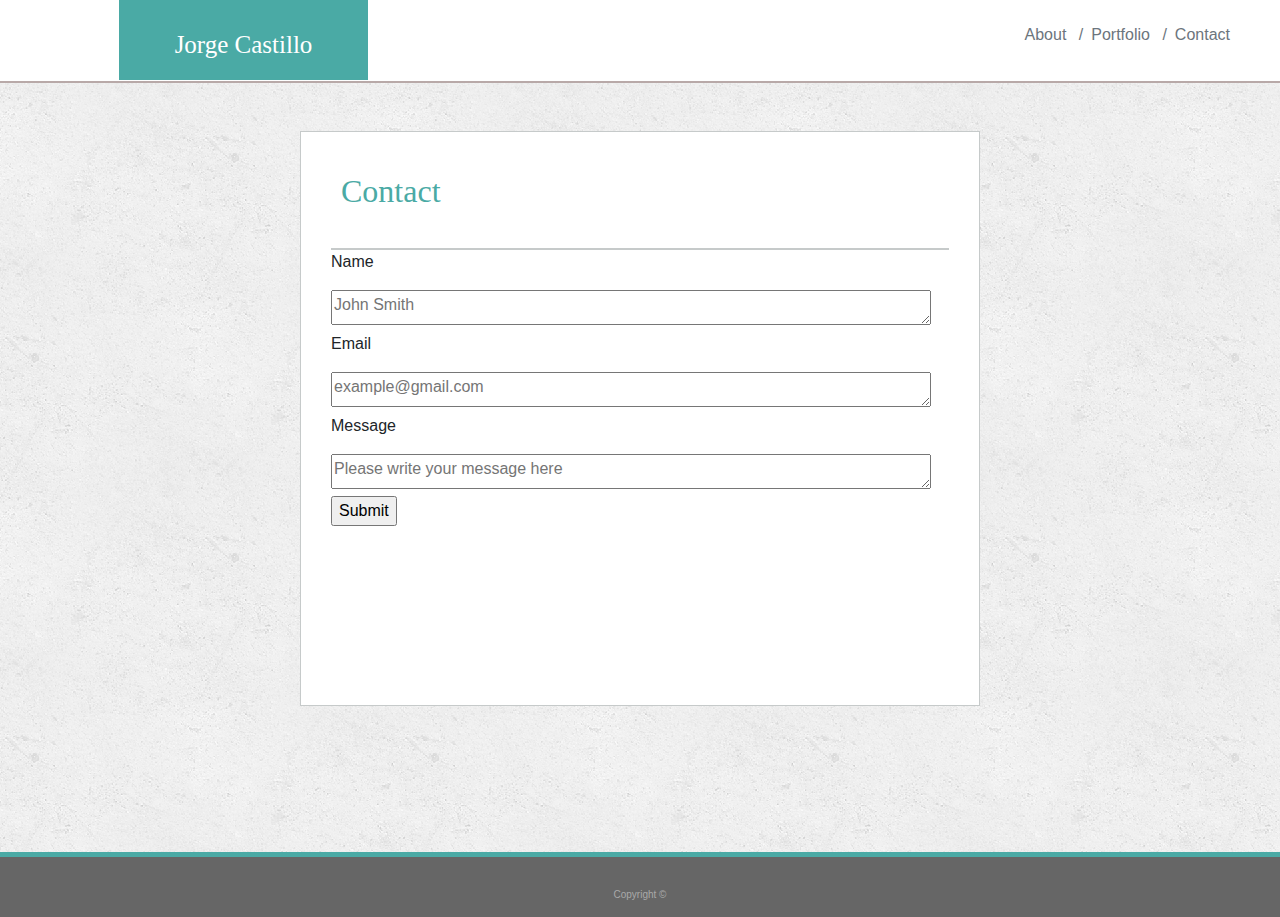
==== contact.html @ dff35753 "porfolio pages functional" ====
<!DOCTYPE html>
<html lang="en">

<head>
    <meta charset="UTF-8">
    <meta name="viewport" content="width=device-width, initial-scale=1.0">
    <meta http-equiv="X-UA-Compatible" content="ie=edge">
    <title>Contact</title>

    <!--links to CSS Stylesheet-->
    <link rel="stylesheet" type="text/css" media="screen" href="index.css">

    <!--links to Bootstrap-->
    <link rel="stylesheet" href="https://stackpath.bootstrapcdn.com/bootstrap/4.3.1/css/bootstrap.min.css"
        integrity="sha384-ggOyR0iXCbMQv3Xipma34MD+dH/1fQ784/j6cY/iJTQUOhcWr7x9JvoRxT2MZw1T" crossorigin="anonymous">

    <!--links to Google fonts-->
    <link href="https://fonts.googleapis.com/css?family=Oswald" rel="stylesheet">

    <!--Viewport-->
    <meta name="viewport" content="width=device-width, initial-scale=1.0">

    <!--Header and background: White-->
    <div id="header">

        <!--Header title & background: #d8e5e4-->
        <h1 id="title">Jorge Castillo</h1>


        <!--Index Options About/Portfolio/Contact background:White-->
        <div id="index">
            <nav>
                <ol class="breadcrumb-item active">
                    <a class="breadcrumb-item active" aria-current="page" href="index.html" target="_self">About</a>
                    <a class="breadcrumb-item active" aria-current="page" href="portfolio.html">Portfolio</a>
                    <a class="breadcrumb-item active" aria-current="page" href="contact.html">Contact</a>
                </ol>
            </nav>
        </div>

    </div>

</head>


<body>

    <br>
    <br>
    <div class="contactbox">
        <h2> Contact</h2>
        <section class="bottomline">
        </section>

        <p class="text">Name</p>
        <form action="/action_page.php">
            <textarea required="required" placeholder="John Smith" name="name" required></textarea>
        </form>

        <p class="text">Email</p>
        <form action="/action_page.php">
            <textarea required="required" placeholder="example@gmail.com" name="email" required></textarea>
        </form>

        <p class="text">Message</p>
        <form action="/action_page.php">
            <textarea id="textarea2" required="required" placeholder="Please write your message here" name="message"
                required></textarea>
            <input type="submit">
        </form>
    </div>
    <br>
    <br>
    <br>

    <!--Footer to Bootstrap-->
    <script src="https://code.jquery.com/jquery-3.3.1.slim.min.js"
        integrity="sha384-q8i/X+965DzO0rT7abK41JStQIAqVgRVzpbzo5smXKp4YfRvH+8abtTE1Pi6jizo"
        crossorigin="anonymous"></script>
    <script src="https://cdnjs.cloudflare.com/ajax/libs/popper.js/1.14.7/umd/popper.min.js"
        integrity="sha384-UO2eT0CpHqdSJQ6hJty5KVphtPhzWj9WO1clHTMGa3JDZwrnQq4sF86dIHNDz0W1"
        crossorigin="anonymous"></script>
    <script src="https://stackpath.bootstrapcdn.com/bootstrap/4.3.1/js/bootstrap.min.js"
        integrity="sha384-JjSmVgyd0p3pXB1rRibZUAYoIIy6OrQ6VrjIEaFf/nJGzIxFDsf4x0xIM+B07jRM"
        crossorigin="anonymous"></script>


</body>
<br>
<footer>
    <br>
    <br>
    Copyright ©
</footer>

</html>
---- index.css ----
body {
    background-image: url(assets/concrete_seamless.png)
}

#header {
    background-color: #ffffff;
    height: 83px;
    width: 100%;
    border-bottom: 2px solid #b8a9a8;
    

}

#title {
    background-color: #4aaaa5;
    color: #ffffff;
    width: 249px;
    height: 80px;
    position: relative;
    left: 119px;
    padding: 30px;
    text-align: center;
    font-size: 25px;
    font-family: Georgia, 'Times New Roman', Times, serif; 

}

nav {
    text-align: right;
    position: relative;
    right: 50px;
    top: -65px;
}

h2 {
    color: #4aaaa5;
    font-family: Georgia, 'Times New Roman', Times, serif;
    padding: 10px;
}

.container {
    background-color: #ffffff;
    width: 960px;
    position: relative;
    margin: 0 auto;
    height: 550px;
    padding: 30px;
    border: .05px solid  #c6caca;
    margin-bottom: 50px;
}


.contactbox {
    background-color: #ffffff;
    position: relative;
    margin: 0 auto;
    width: 680px;
    height: 575px;
    padding: 30px;
    border: .05px solid  #c6caca;
    margin-bottom: 50px;
}

.items {
    background-color: #ffffff;
    width: 700px;
    position: relative;
    margin: 0 auto;
    height: 847px;
    padding: 30px;
    border: .05px solid #c6caca;
    margin-bottom: 70px;
}


.bottomline {

    border-bottom: 2px solid  #c6caca;
    padding: 10px;
}

.biopic {
    float: left;
    width: 25%;
    margin: 10px;
}


.nametag {
    
    background-color: #4aaaa5;
    color: #ffffff;
    font-size: 15px;
    text-align: center;
    padding-top: 10px;
    font-family: Georgia, 'Times New Roman', Times, serif;
    width: 200px;
    height: 40px;
    position: relative;
    bottom: 49px;
}

.text1 {
    float:left;
    text-align: justify;
    color: #99908d;
    margin: 5px;  
    font-family: Arial, Helvetica, sans-serif;
    width: 75%;
}

.text2 {
    clear:both;
    text-align: justify;
    color: #99908d;
    margin: 10px;  
    font-family: Arial, Helvetica, sans-serif;
}

footer {
    clear:both;
    overflow: hidden; 
    width: 100%;
    background-color: #666666;
    height: 65px;
    text-align: center;
    color: darkgrey;
    border-top: 5px solid #4aaaa5;;
    font-size: 10px;

}

i:link {
    color: rgb(4, 56, 124); 
    background-color: transparent; 
    text-decoration: none;
  }

  textarea {
    width: 600px;
    height: 35px;
    }

    .textarea2 {
        width: 600px;
        height: 400px;
        
    }
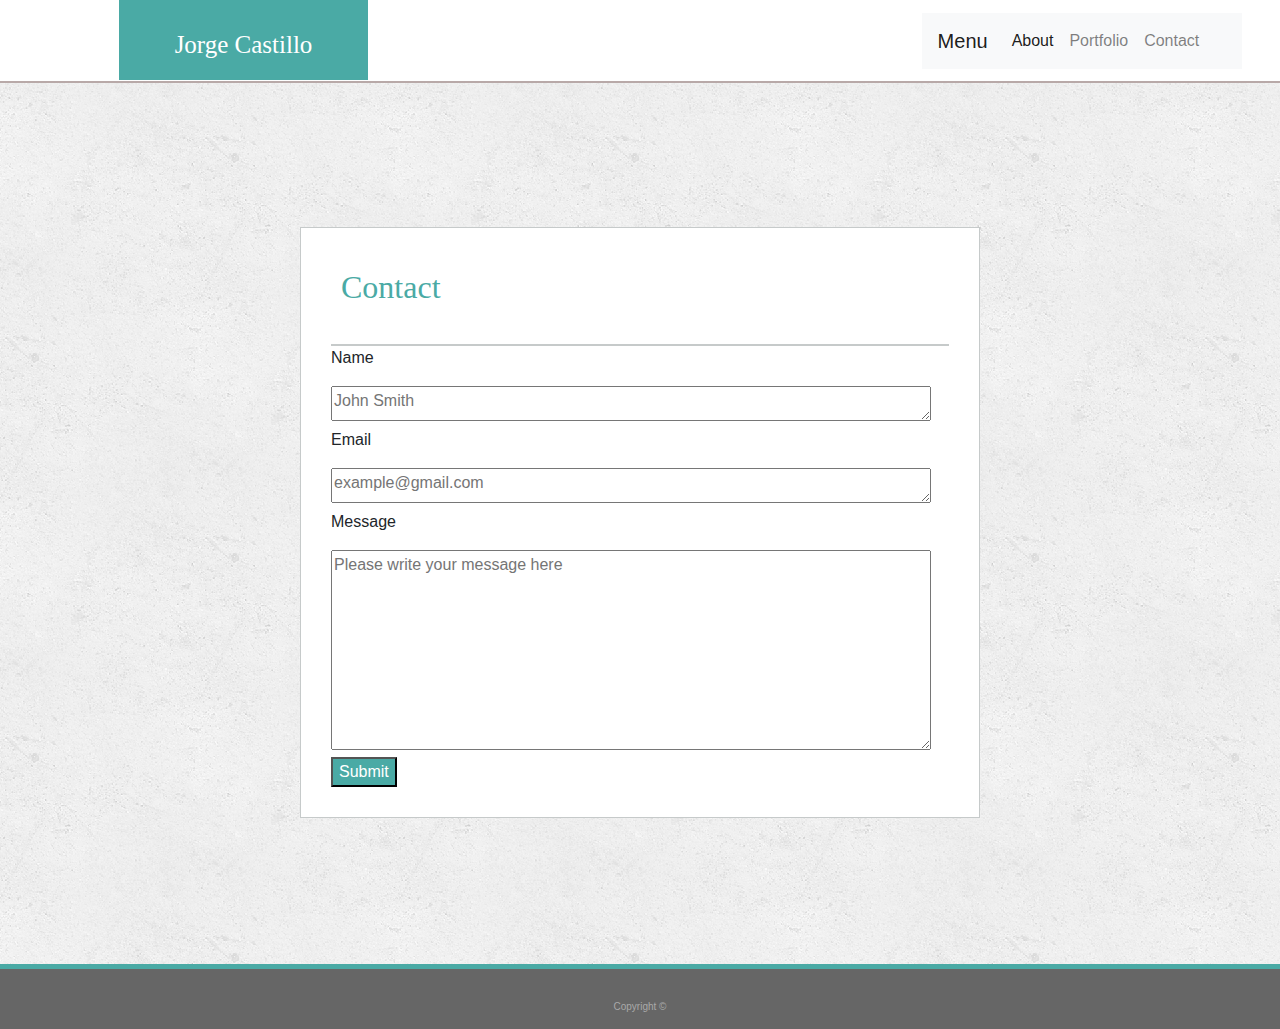
==== commit b7d82b67: "added navbar" ====
--- a/contact.html
+++ b/contact.html
@@ -21,27 +21,45 @@
     <meta name="viewport" content="width=device-width, initial-scale=1.0">
 
     <!--Header and background: White-->
-    <div id="header">
+    <div class="header">
 
+        <!--NAvBAR-->
+        <div id="navbar">
+            <nav class="navbar navbar-expand-lg navbar-light bg-light">
+                <a class="navbar-brand" href="#">Menu</a>
+                <button class="navbar-toggler" type="button" data-toggle="collapse" data-target="#navbarNav"
+                    aria-controls="navbarNav" aria-expanded="false" aria-label="Toggle navigation">
+                    <span class="navbar-toggler-icon"></span>
+                </button>
+                <div class="collapse navbar-collapse" id="navbarNav">
+                    <ul class="navbar-nav">
+                        <li class="nav-item active">
+                            <a class="nav-link" href="index.html">About <span class="sr-only">(current)</span></a>
+                        </li>
+                        <li class="nav-item">
+                            <a class="nav-link" href="portfolio.html">Portfolio</a>
+                        </li>
+                        <li class="nav-item">
+                            <a class="nav-link" href="contact.html">Contact</a>
+                        </li>
+                        <li class="nav-item">
+                            <a class="nav-link disabled" href="#" tabindex="-1" aria-disabled="true"></a>
+                        </li>
+                    </ul>
+                </div>
+            </nav>
+        </div>
         <!--Header title & background: #d8e5e4-->
         <h1 id="title">Jorge Castillo</h1>
 
 
-        <!--Index Options About/Portfolio/Contact background:White-->
-        <div id="index">
-            <nav>
-                <ol class="breadcrumb-item active">
-                    <a class="breadcrumb-item active" aria-current="page" href="index.html" target="_self">About</a>
-                    <a class="breadcrumb-item active" aria-current="page" href="portfolio.html">Portfolio</a>
-                    <a class="breadcrumb-item active" aria-current="page" href="contact.html">Contact</a>
-                </ol>
-            </nav>
-        </div>
-
     </div>
 
 </head>
-
+<br>
+<br>
+<br>
+<br>
 
 <body>
 
--- a/index.css
+++ b/index.css
@@ -2,14 +2,23 @@
     background-image: url(assets/concrete_seamless.png)
 }
 
-#header {
+.header {
     background-color: #ffffff;
     height: 83px;
     width: 100%;
     border-bottom: 2px solid #b8a9a8;
     
+}
+
+#navbar {
+    width: 25%;
+    margin-left: 72%;
+    margin-top: 1%;
+    position: fixed;
+    z-index: 1;
 
 }
+
 
 #title {
     background-color: #4aaaa5;
@@ -25,12 +34,6 @@
 
 }
 
-nav {
-    text-align: right;
-    position: relative;
-    right: 50px;
-    top: -65px;
-}
 
 h2 {
     color: #4aaaa5;
@@ -55,7 +58,7 @@
     position: relative;
     margin: 0 auto;
     width: 680px;
-    height: 575px;
+    height: 70%;
     padding: 30px;
     border: .05px solid  #c6caca;
     margin-bottom: 50px;
@@ -106,7 +109,7 @@
     color: #99908d;
     margin: 5px;  
     font-family: Arial, Helvetica, sans-serif;
-    width: 75%;
+    width: 65%;
 }
 
 .text2 {
@@ -141,9 +144,13 @@
     height: 35px;
     }
 
-    .textarea2 {
+    #textarea2 {
         width: 600px;
-        height: 400px;
+        height: 200px;
         
     }
-
+input {
+    background-color: #4aaaa5;
+    color: #ffffff;
+    font-size: 15px;
+}
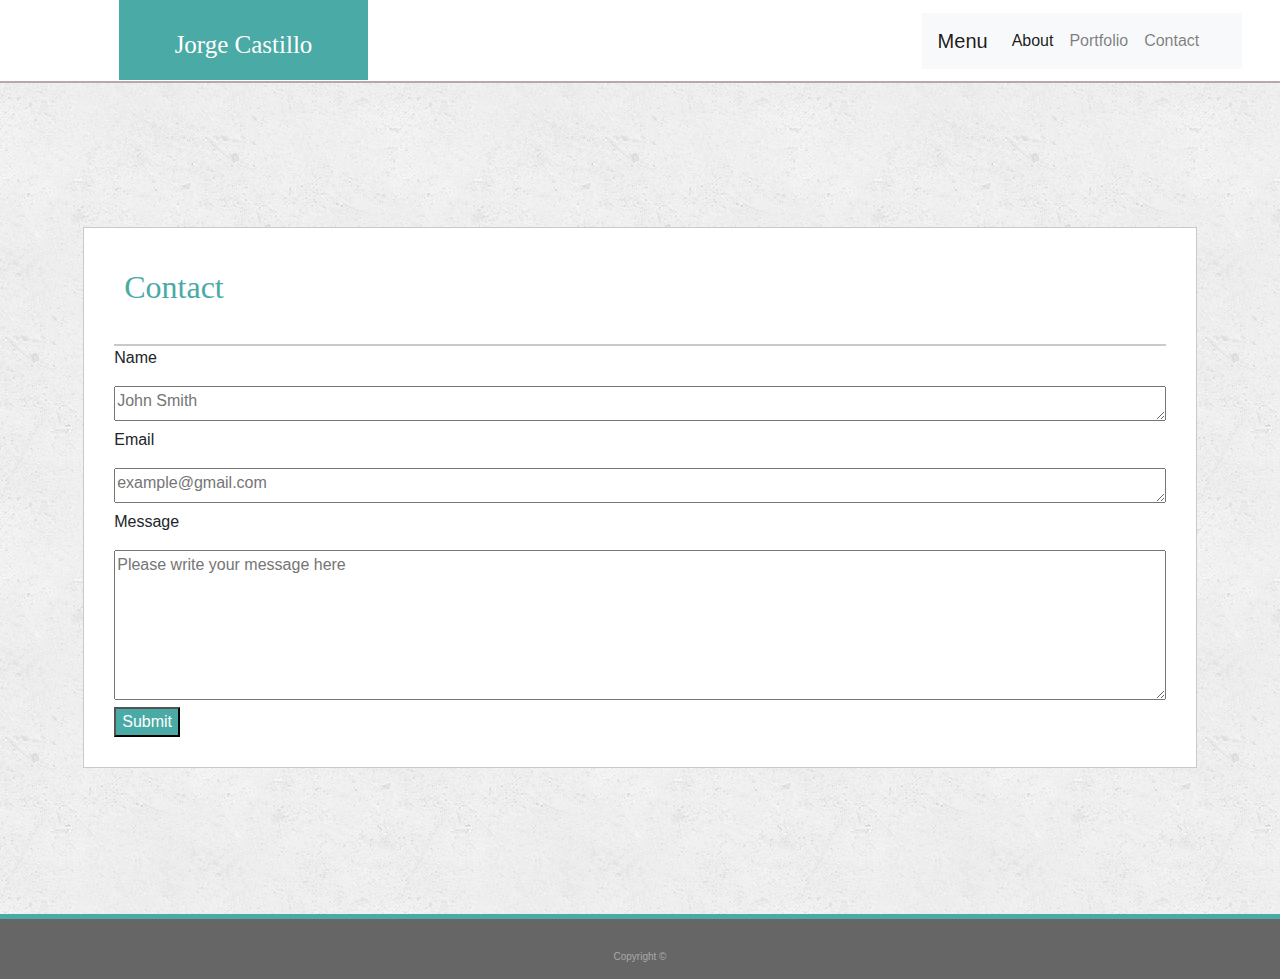
==== commit cef3122b: "responsive layout in all files" ====
--- a/contact.html
+++ b/contact.html
@@ -65,19 +65,20 @@
 
     <br>
     <br>
-    <div class="contactbox">
+    <div id="contactbox">
         <h2> Contact</h2>
         <section class="bottomline">
         </section>
 
         <p class="text">Name</p>
         <form action="/action_page.php">
-            <textarea required="required" placeholder="John Smith" name="name" required></textarea>
+            <textarea id="textarea" required="required" placeholder="John Smith" name="name" required></textarea>
         </form>
 
         <p class="text">Email</p>
         <form action="/action_page.php">
-            <textarea required="required" placeholder="example@gmail.com" name="email" required></textarea>
+            <textarea id="textarea" required="required" placeholder="example@gmail.com" name="email"
+                required></textarea>
         </form>
 
         <p class="text">Message</p>
--- a/index.css
+++ b/index.css
@@ -46,35 +46,62 @@
     width: 960px;
     position: relative;
     margin: 0 auto;
-    height: 550px;
-    padding: 30px;
-    border: .05px solid  #c6caca;
-    margin-bottom: 50px;
-}
-
-
-.contactbox {
-    background-color: #ffffff;
-    position: relative;
-    margin: 0 auto;
-    width: 680px;
     height: 70%;
     padding: 30px;
     border: .05px solid  #c6caca;
     margin-bottom: 50px;
+
 }
+
+
+#contactbox {
+    background-color: #ffffff;
+    position: relative;
+    margin: 0 auto;
+    width: 87%;
+    min-width: 300px;
+    height: 70%;
+    padding: 30px;
+    border: .05px solid #c6caca;
+    margin-bottom: 50px;
+}
+
+  #textarea {
+    width: 100%;
+    min-width: 200px;
+    height: 35px;
+    min-height: 35px;
+    max-height: 35px;
+    }
+
+    #textarea2 {
+        width: 100%;
+        min-width: 200px;
+        min-height: 150px;
+        max-height: 250px;
+        }
+
 
 .items {
     background-color: #ffffff;
-    width: 700px;
+    width: 70%;
     position: relative;
     margin: 0 auto;
-    height: 847px;
-    padding: 30px;
+    height: 90%;
+    padding: 5%;
     border: .05px solid #c6caca;
     margin-bottom: 70px;
+    min-width: 400px;
 }
 
+.item1 {
+    width: 94%;
+    position: relative;
+    margin: 0 auto;
+    height: 92%;
+    min-width: 200px;
+    max-width: 200px;
+}
 
 .bottomline {
 
@@ -85,6 +112,7 @@
 .biopic {
     float: left;
     width: 25%;
+    min-height: 30%;
     margin: 10px;
 }
 
@@ -118,6 +146,7 @@
     color: #99908d;
     margin: 10px;  
     font-family: Arial, Helvetica, sans-serif;
+
 }
 
 footer {
@@ -139,16 +168,6 @@
     text-decoration: none;
   }
 
-  textarea {
-    width: 600px;
-    height: 35px;
-    }
-
-    #textarea2 {
-        width: 600px;
-        height: 200px;
-        
-    }
 input {
     background-color: #4aaaa5;
     color: #ffffff;
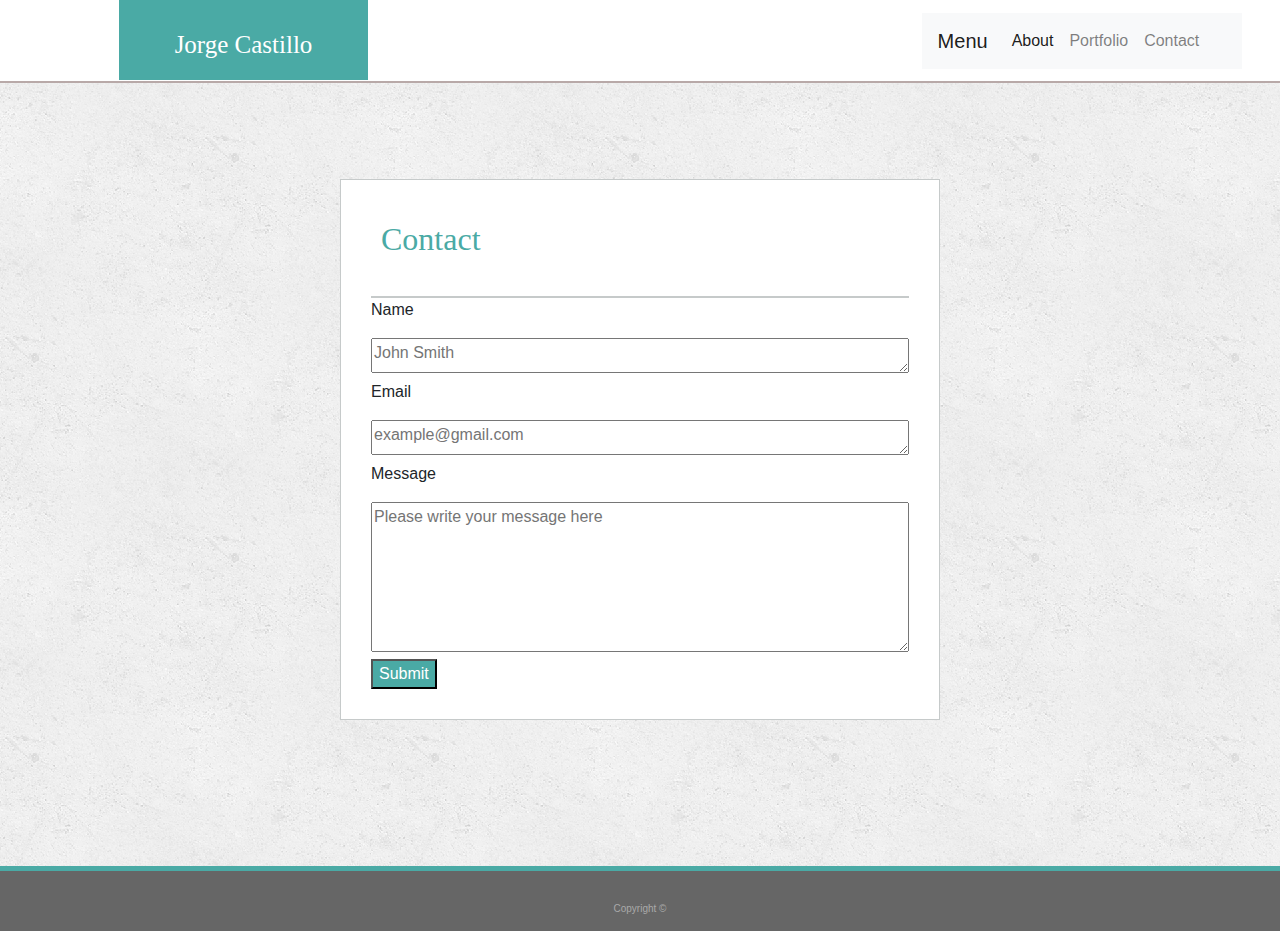
==== commit 9cd530af: "max-width added" ====
--- a/contact.html
+++ b/contact.html
@@ -58,8 +58,7 @@
 </head>
 <br>
 <br>
-<br>
-<br>
+
 
 <body>
 
--- a/index.css
+++ b/index.css
@@ -41,9 +41,10 @@
     padding: 10px;
 }
 
-.container {
+#container {
     background-color: #ffffff;
-    width: 960px;
+    max-width: 960px;
+    width: 65%;
     position: relative;
     margin: 0 auto;
     height: 70%;
@@ -60,6 +61,7 @@
     margin: 0 auto;
     width: 87%;
     min-width: 300px;
+    max-width: 600px;
     height: 70%;
     padding: 30px;
     border: .05px solid #c6caca;
@@ -92,6 +94,7 @@
     border: .05px solid #c6caca;
     margin-bottom: 70px;
     min-width: 400px;
+    max-width: 600px;
 }
 
 .item1 {
@@ -146,6 +149,7 @@
     color: #99908d;
     margin: 10px;  
     font-family: Arial, Helvetica, sans-serif;
+    width: 95%;
 
 }
 
